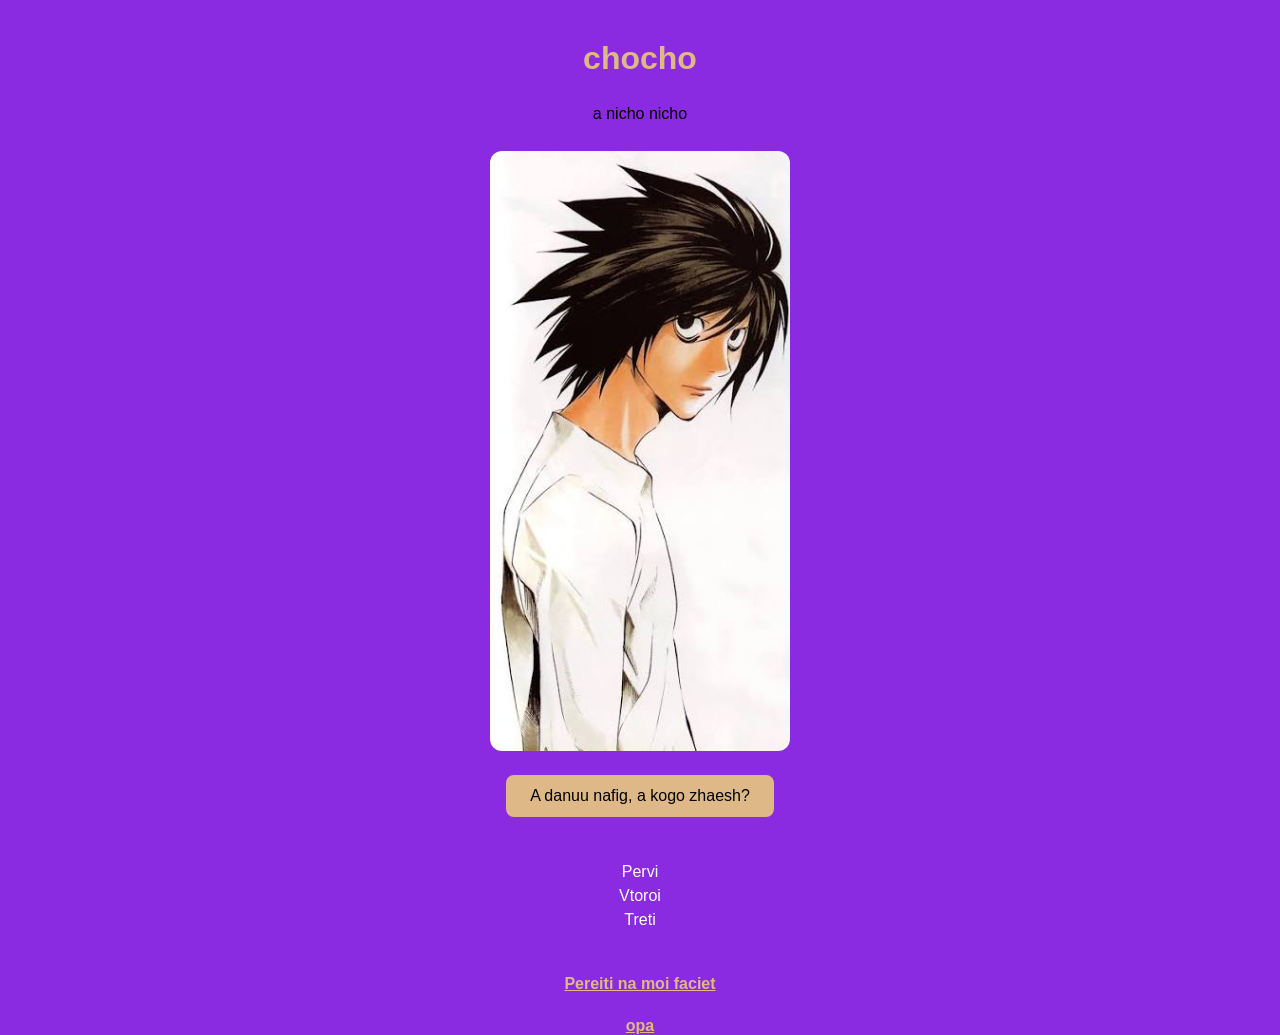
==== index.html @ b7805ca7 "commit1" ====
<!DOCTYPE html>
<html lang="ru"
<head>
    <meta charset="UTF-8">
    <title>Молочная железа</title>
    <link rel="stylesheet" href="style.css">
</head>
<body>
   <div class="page">
    <div class="container">
     <h1>chocho</h1>
     <p>a nicho nicho</p>
     <img src="L.jpg" alt="Best detective" width="300">
    </div>
    <button id="btn">A danuu nafig, a kogo zhaesh?</button>
    <script src="script.js"></script>
    <ul>
        <li>Pervi</li>
        <li>Vtoroi</li>
        <li>Treti</li>
    </ul>
    <a href="https://www.faceit.com/ru/home">Pereiti na moi faciet</a>
    <a href="about.html">opa</a>
   </div>
</body>
</html>
---- style.css ----
html, body {
    height: 100%;
    margin: 0;
}

body {
    font-family: Arial, sans-serif;
    background-color: blueviolet;
    margin: 0;
    padding: 40px;
}

.page {
    display: flex;
    flex-direction: column;
    align-items: center;
    gap: 24px;
    max-width: 600px;
    margin: 0 auto;
}

h1 {
    color: burlywood;
    margin: 0;
}

.container {
    display: flex;
    flex-direction: column;
    align-items: center;
    gap: 12px;
    text-align: center;
}

.container img {
    border-radius: 12px;
}

button {
    padding: 12px 24px;
    font-size: 16px;
    border: none;
    border-radius: 8px;
    background-color: burlywood;
    cursor: pointer;
}

button:hover {
    opacity: 0.85;
}

ul {
    list-style: none;
    padding: 0;
    text-align: center;
}

li {
    color: white;
    margin: 6px 0;
}

a {
    color: burlywood;
    font-weight: bold;
}

.simple-page {
    display: flex;
    flex-direction: column;
    align-items: center;
    justify-content: center;
    height: 100hv;
    gap: 16px;
    text-align: center;
}
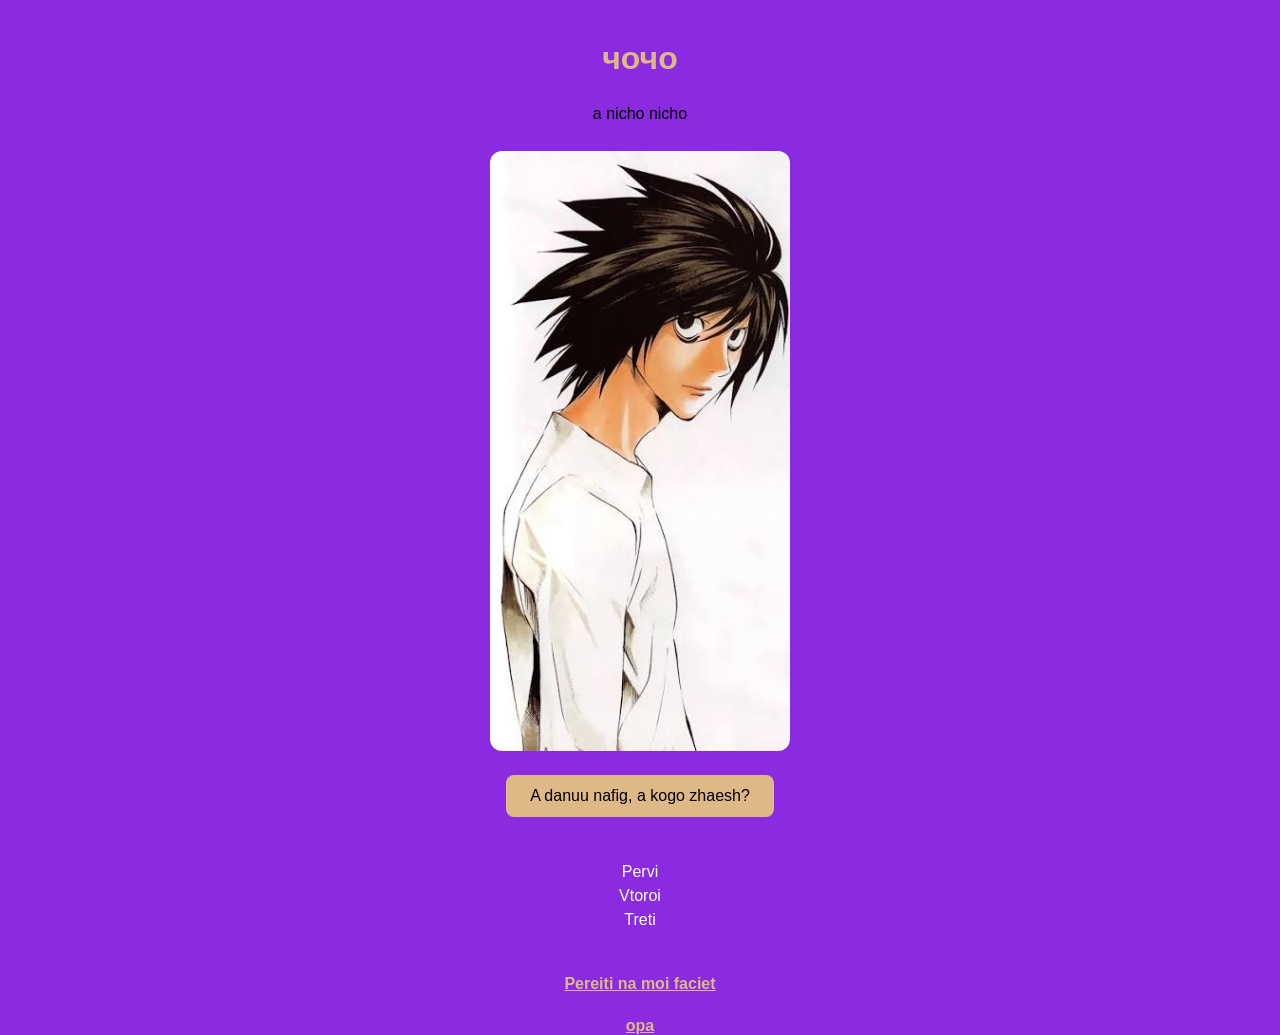
==== commit bf358b91: "поменял на кирилицу в <h1>" ====
--- a/index.html
+++ b/index.html
@@ -8,7 +8,7 @@
 <body>
    <div class="page">
     <div class="container">
-     <h1>chocho</h1>
+     <h1>чочо</h1>
      <p>a nicho nicho</p>
      <img src="L.jpg" alt="Best detective" width="300">
     </div>
